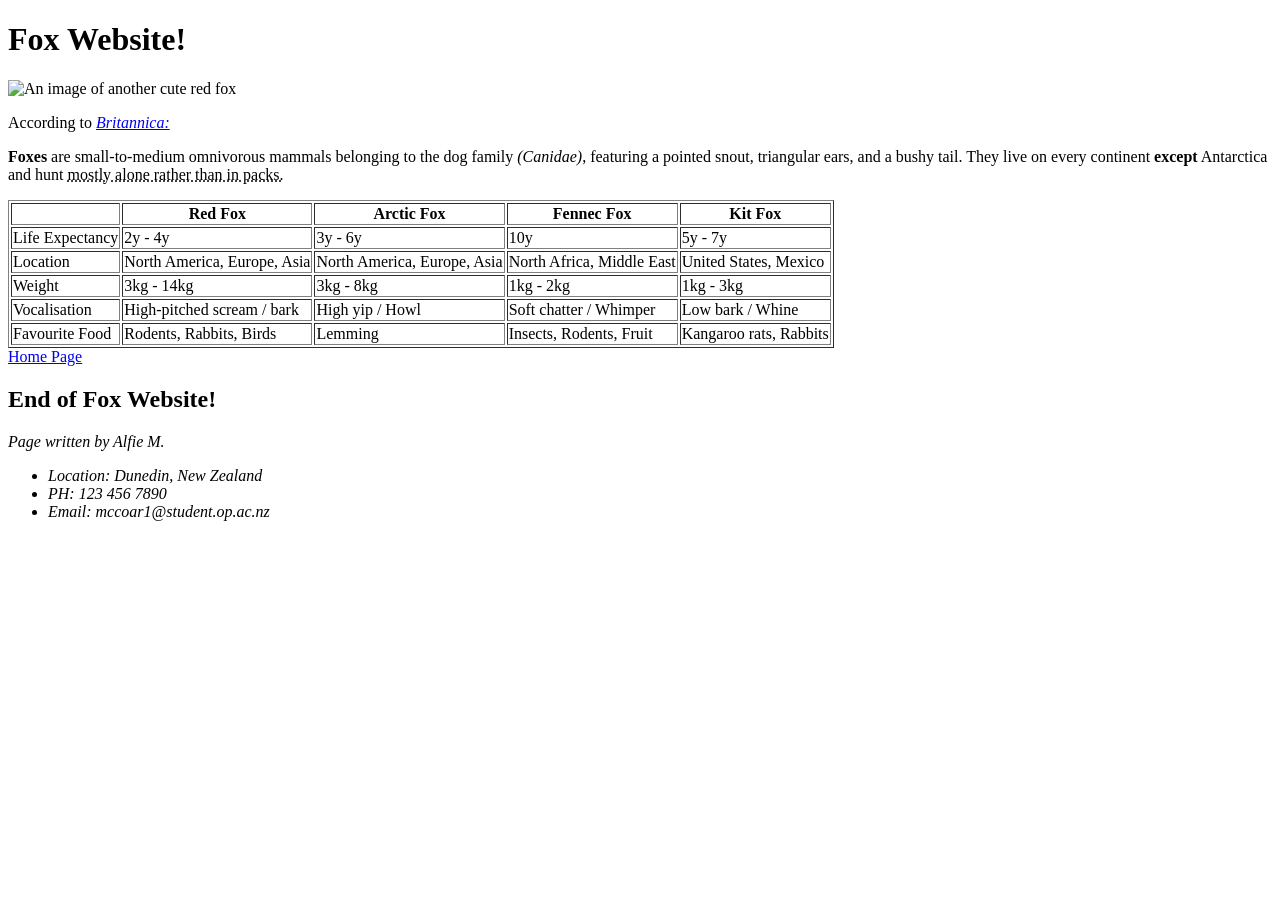
==== First Website/Page2.html @ 77bab142 "Second page" ====
<!doctype html>
<html lang="en-US">
  <head>
    <meta charset="utf-8" />
    <meta name="viewport" content="width=device-width" />
    <title>Foxes! 2</title>
  </head>
  <body>
    <h1>Fox Website!</h1>
    <img src="image/DYK.jpg" alt="An image of another cute red fox" />
    <!-- Paragraph with a link: -->
    <p>According to <a href="https://www.britannica.com/animal/fox-mammal"><cite>Britannica:</cite></a></p>
    <p><strong>Foxes</strong> are small-to-medium omnivorous mammals belonging to the dog family <em>(Canidae)</em>, 
      featuring a pointed snout, triangular ears, and a bushy tail. 
      They live on every continent <strong>except</strong> Antarctica and hunt <abbr title="Reverend">mostly alone rather than in packs.</abbr></p>
      <!-- Table with a border -->
    <table border="1">
      <tr>
        <!-- Table headers: -->
        <th>&nbsp;</th>
        <th>Red Fox</th>
        <th>Arctic Fox</th>
        <th>Fennec Fox</th>
        <th>Kit Fox</th>
      </tr>
      <tr>
        <!-- Table data: -->
        <td>Life Expectancy</td>
        <td>2y - 4y</td>
        <td>3y - 6y</td>
        <td>10y</td>
        <td>5y - 7y</td>
      </tr>
      <tr>
        <td>Location</td>
        <td>North America, Europe, Asia</td>
        <td>North America, Europe, Asia</td>
        <td>North Africa, Middle East</td>
        <td>United States, Mexico</td>
      </tr>
      <tr>
        <td>Weight</td>
        <td>3kg - 14kg</td>
        <td>3kg - 8kg</td>
        <td>1kg - 2kg</td>
        <td>1kg - 3kg</td>
      </tr>
      <tr>
        <td>Vocalisation</td>
        <td>High-pitched scream / bark</td>
        <td>High yip / Howl</td>
        <td>Soft chatter / Whimper</td>
        <td>Low bark / Whine</td>
      </tr>
      <tr>
        <td>Favourite Food</td>
        <td>Rodents, Rabbits, Birds</td>
        <td>Lemming</td>
        <td>Insects, Rodents, Fruit</td>
        <td>Kangaroo rats, Rabbits</td>
      </tr>
    </table>
    <!-- Takes user to home page: -->
    <a href="index.html">Home Page</a>
    <h2>End of Fox Website!</h2>
    <address>
      Page written by Alfie M.
      <ul>
        <li>Location: Dunedin, New Zealand</li>
        <li>PH: 123 456 7890</li>
        <li>Email: mccoar1@student.op.ac.nz</li>
      </ul>
    </address>
  </body>
</html>
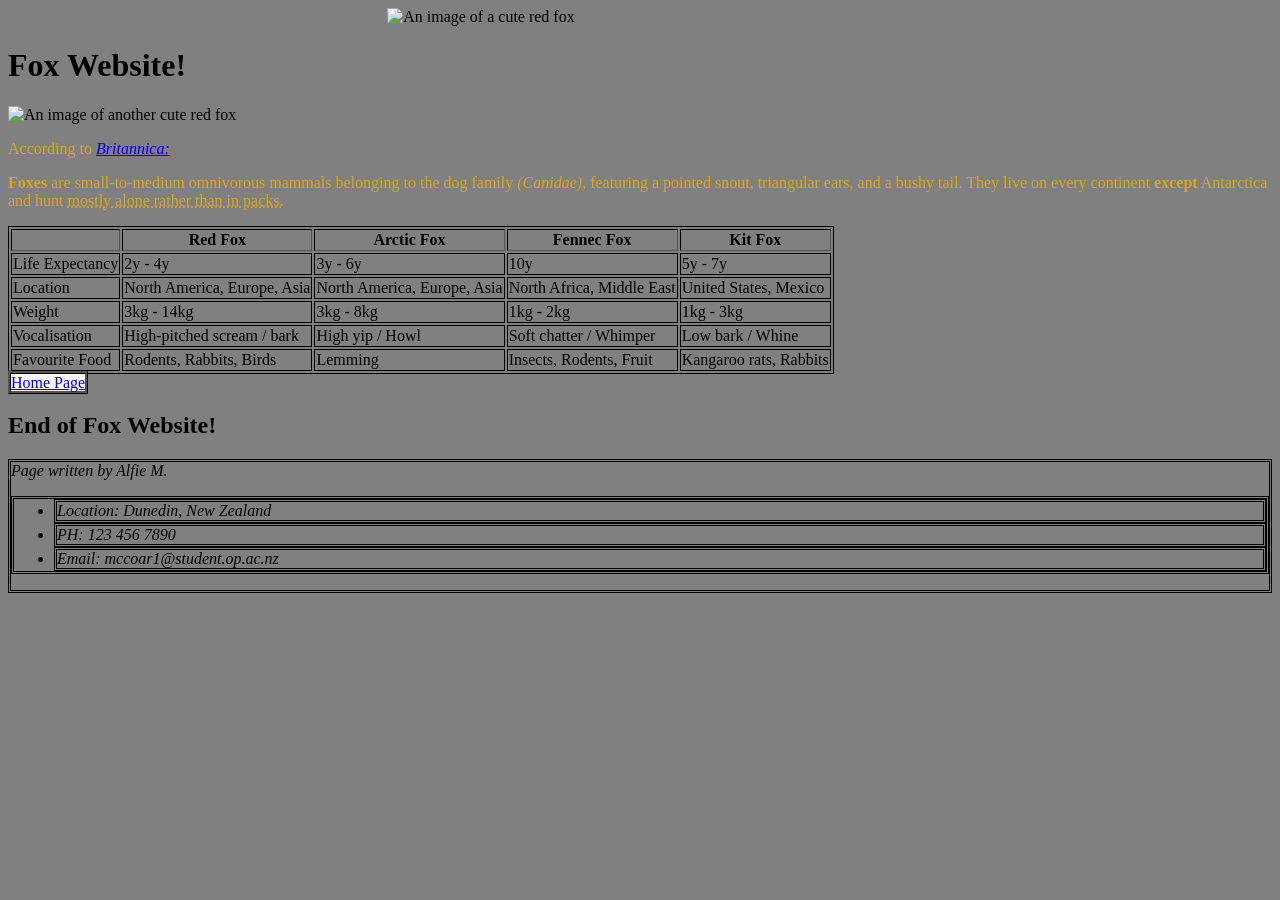
==== commit 98b411bd: "Second page edits" ====
--- a/First Website/Page2.html
+++ b/First Website/Page2.html
@@ -4,8 +4,10 @@
     <meta charset="utf-8" />
     <meta name="viewport" content="width=device-width" />
     <title>Foxes! 2</title>
+    <link rel="stylesheet" href="styles.css"/>
   </head>
   <body>
+    <img id="banner" src="image/banner.jpg" alt="An image of a cute red fox" />
     <h1>Fox Website!</h1>
     <img src="image/DYK.jpg" alt="An image of another cute red fox" />
     <!-- Paragraph with a link: -->
@@ -61,7 +63,7 @@
       </tr>
     </table>
     <!-- Takes user to home page: -->
-    <a href="index.html">Home Page</a>
+    <a id="nPage" href="index.html">Home Page</a>
     <h2>End of Fox Website!</h2>
     <address>
       Page written by Alfie M.
--- a/First Website/styles.css
+++ b/First Website/styles.css
@@ -0,0 +1,41 @@
+p {
+    color:goldenrod;
+}
+
+body {
+    background-color: grey;
+}
+
+table, tr, td {
+    border-style: groove;
+    border-color: black;
+}
+
+#nPage {
+    border-style: ridge;
+    border-color: black;
+    background-color: whitesmoke;
+}
+
+#banner {
+    display: block; 
+    max-width: 40%;
+    height: auto;
+    margin: 0 auto; 
+}
+
+ol, ul, li {
+    border-style: double;
+    border-color: black;
+}
+
+address {
+    border-style: double;
+    border-color: black;
+}
+
+#wikiP {
+    border-style: ridge;
+    border-color: black;
+    background-color: whitesmoke;
+}
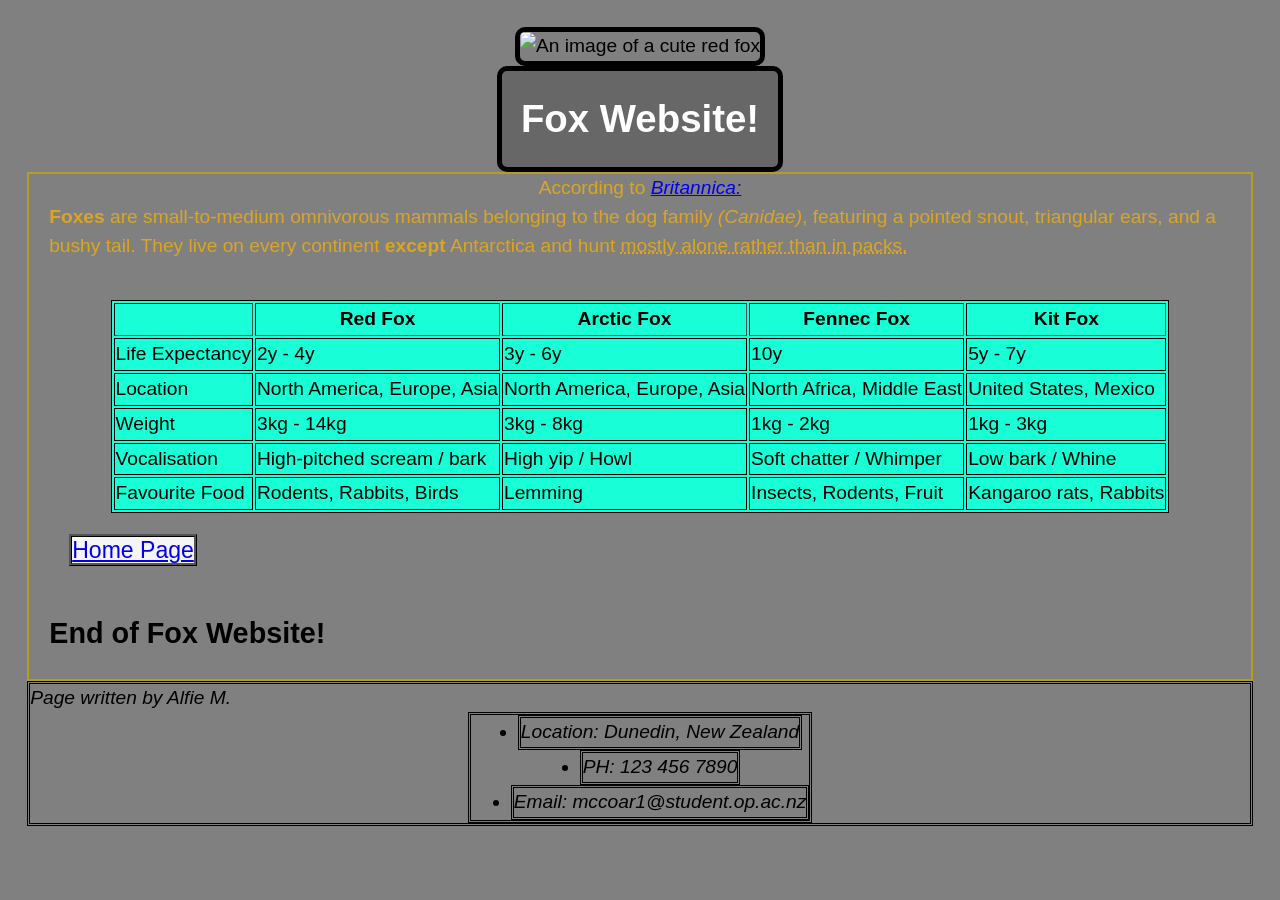
==== commit 26445958: "Updated work from class" ====
--- a/First Website/Page2.html
+++ b/First Website/Page2.html
@@ -8,15 +8,18 @@
   </head>
   <body>
     <img id="banner" src="image/banner.jpg" alt="An image of a cute red fox" />
+    <div class ="header">
     <h1>Fox Website!</h1>
-    <img src="image/DYK.jpg" alt="An image of another cute red fox" />
+    </div>
     <!-- Paragraph with a link: -->
+     <div class="data">
     <p>According to <a href="https://www.britannica.com/animal/fox-mammal"><cite>Britannica:</cite></a></p>
     <p><strong>Foxes</strong> are small-to-medium omnivorous mammals belonging to the dog family <em>(Canidae)</em>, 
       featuring a pointed snout, triangular ears, and a bushy tail. 
       They live on every continent <strong>except</strong> Antarctica and hunt <abbr title="Reverend">mostly alone rather than in packs.</abbr></p>
       <!-- Table with a border -->
     <table border="1">
+      <div class="tableTitle">
       <tr>
         <!-- Table headers: -->
         <th>&nbsp;</th>
@@ -25,6 +28,7 @@
         <th>Fennec Fox</th>
         <th>Kit Fox</th>
       </tr>
+      </div>
       <tr>
         <!-- Table data: -->
         <td>Life Expectancy</td>
@@ -63,8 +67,11 @@
       </tr>
     </table>
     <!-- Takes user to home page: -->
+     <div class="button">
     <a id="nPage" href="index.html">Home Page</a>
+    </div>
     <h2>End of Fox Website!</h2>
+    </div>
     <address>
       Page written by Alfie M.
       <ul>
--- a/First Website/styles.css
+++ b/First Website/styles.css
@@ -1,5 +1,7 @@
 p {
+    width: fit-content;
     color:goldenrod;
+    margin: 0 auto;
 }
 
 body {
@@ -9,6 +11,8 @@
 table, tr, td {
     border-style: groove;
     border-color: black;
+    margin: 0 auto;
+    background-color: #18ffd8;
 }
 
 #nPage {
@@ -17,16 +21,11 @@
     background-color: whitesmoke;
 }
 
-#banner {
-    display: block; 
-    max-width: 40%;
-    height: auto;
-    margin: 0 auto; 
-}
-
 ol, ul, li {
+    margin: 0 auto;
     border-style: double;
     border-color: black;
+    width: fit-content;
 }
 
 address {
@@ -38,4 +37,87 @@
     border-style: ridge;
     border-color: black;
     background-color: whitesmoke;
+    margin: 0 auto;
+}
+
+h1{
+    margin: 0 auto;
+    box-sizing: border-box;
+    padding: 0.5em;
+    border: 5px solid black;
+    border-radius: 10px;
+    width: fit-content;
+    text-align: center;
+}
+
+#banner{
+    margin: 0 auto;
+    width: fit-content;
+    box-sizing: border-box;
+    border: 5px solid black;
+    border-radius: 10px;
+    display: block; 
+    max-width: 40%;
+    height: auto;
+}
+
+body {
+  padding: 1em;
+  font: 1.2em / 1.5 sans-serif;
+}
+
+* {
+  box-sizing: border-box;
+}
+
+.banner {
+  padding: 0.5em;
+}
+
+.banner {
+  border: 5px solid black;
+  border-radius: 10px;
+  background-size: cover;  
+}
+
+h1 {
+  background-color: rgb(0 0 0 / 20%);
+  color: white;
+}
+
+.data {
+  padding: 0 20px;
+  height: calc(100% - 200px);
+  border: 2px solid #b49e20;
+  overflow: auto;
+}
+
+.button {
+  flex: 10;
+  height: 100%;
+  font-size: 1.2em;
+  color: white;
+}
+
+.button {
+  justify-content: space-around;
+  gap: 20px;
+  padding: 20px;
+  margin: 0 auto;
+}
+
+.img {
+  max-width: 25%;
+  height: auto;
+  margin: 0 auto;
+  padding: 0.5em;
+}
+
+.tableTitle {
+  padding: 20px;
+  font-style: italic;
+  caption-side: bottom;
+  color: #666666;
+  text-align: right;
+  letter-spacing: 1px; 
 }
